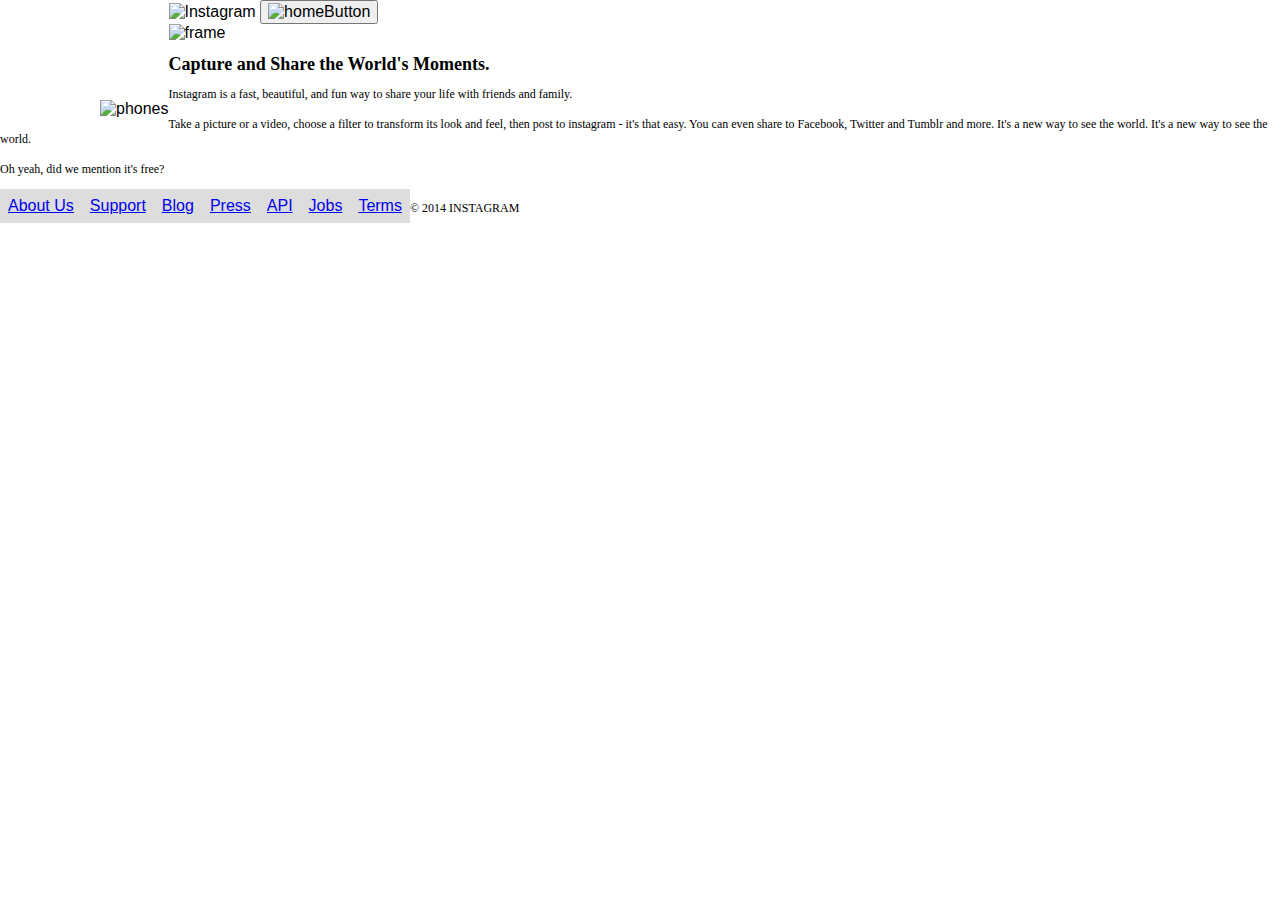
==== untitled.html @ e6f6b7bf "lining" ====
<!doctype html>
<html lang="en">
<head>
  <meta charset="UTF-8" />
  <meta name="viewpoint" content="width=device-width, intial-scale=1.0">
  		<title>Instagram Webpage Assessment</title>
  		
  		<link rel="stylesheet" href="css/normalize.css">
    	<link rel="stylesheet" type="text/css" href="css/main.css" media="screen" />
</head>
<body>
	<div id="phoneImage">
		<img src="images/phones.png" alt="phones"">
	</div>
		<div>
			<div class="logInButton">
			<img src="images/brand.png" alt="Instagram">
			<button type="logIn"> 
  			<img src="images/button/home.png" alt="homeButton">
			</button>
		</div>
	<div id="textOverImage">
	<img src="images/frame.png" alt="frame">
		<h1>Capture and Share the World's Moments.</h1>
			<p>Instagram is a fast, beautiful, and fun way to share your life with friends and family.<br></br>Take a picture or a video, choose a filter to transform its look and feel, then post to instagram - it's that easy.  You can even share to Facebook, Twitter and Tumblr and more.  It's a new way to see the world.  It's a new way to see the world.<br></br>Oh yeah, did we mention it's free?</p>
</div>

<footer>
	<nav>
    	<div class="nav-wrapper">
     		 <ul id="nav-mobile" class="left hide-on-med-and-down">
        		<li><a href="aboutus.html">About Us</a></li>
        		<li><a href="support.html">Support</a></li>
        		<li><a href="blog.html">Blog</a></li>
        		<li><a href="press.html">Press</a></li>
        		<li><a href="API.html">API</a></li>
        		<li><a href="jobs.html">Jobs</a></li>
        		<li><a href="terms.html">Terms</a></li>
        		<li><p>&copy; 2014 INSTAGRAM<p></li>
      		</ul>
    	</div>
  </nav>
</footer>

</body>
</html>
---- css/main.css ----
/*
Project Name: Week Assessment - Instagram
Client: GA
Author: Brian Nace
Developer: Brian Nace
*/


/******************************************
/* SETUP
/*******************************************/


/* Box Model Hack */

* {
    box-sizing: border-box;
}


/* Clear fix hack */

/*.clearfix:after {
    content: ".";
    display: block;
    clear: both;
    visibility: hidden;
    line-height: 0;
    height: 0;

/******************************************
/* BASE STYLES
/*******************************************/




/******************************************
/* LAYOUT
/*******************************************/


/* Center the container */


#container {

	color: rgb (80, 119, 155);
  margin-left: auto;
  margin-right: auto;
  text-align: center;
  height: 100px;
  width: 100%;
}

body {
	

}
/*******************************************
/* ADDITIONAL STYLES                       
/*******************************************/
nav {
  background-color: transparent;

}

ul {
    list-style-type: none;
    margin: 0;
    padding: 0;
}

li {
  display: inline;
  float: left;

}

a {
    display: block;
    padding: 8px;
    background-color: #dddddd;
}

h1 {
  font-family: Core Sans A Rounded;
  font-size: 18px;
  font-color: rgb(39,67,98);
}

p {
  font-family: Core Sans A;
  font-size: 12px;
  font-color: rgb(141,141,141);
}

footer {

}

#textOverImage { 
   position: relative; 
   width: 100%; 
}


#phoneImage {
  float: left;
  padding-left: 100px;
  padding-top: 100px;

}

.logInButton {

}

.nav-wrapper {
  background-color: transparent;

}
/*******************************************
/* LANDING PAGE                      
/*******************************************/
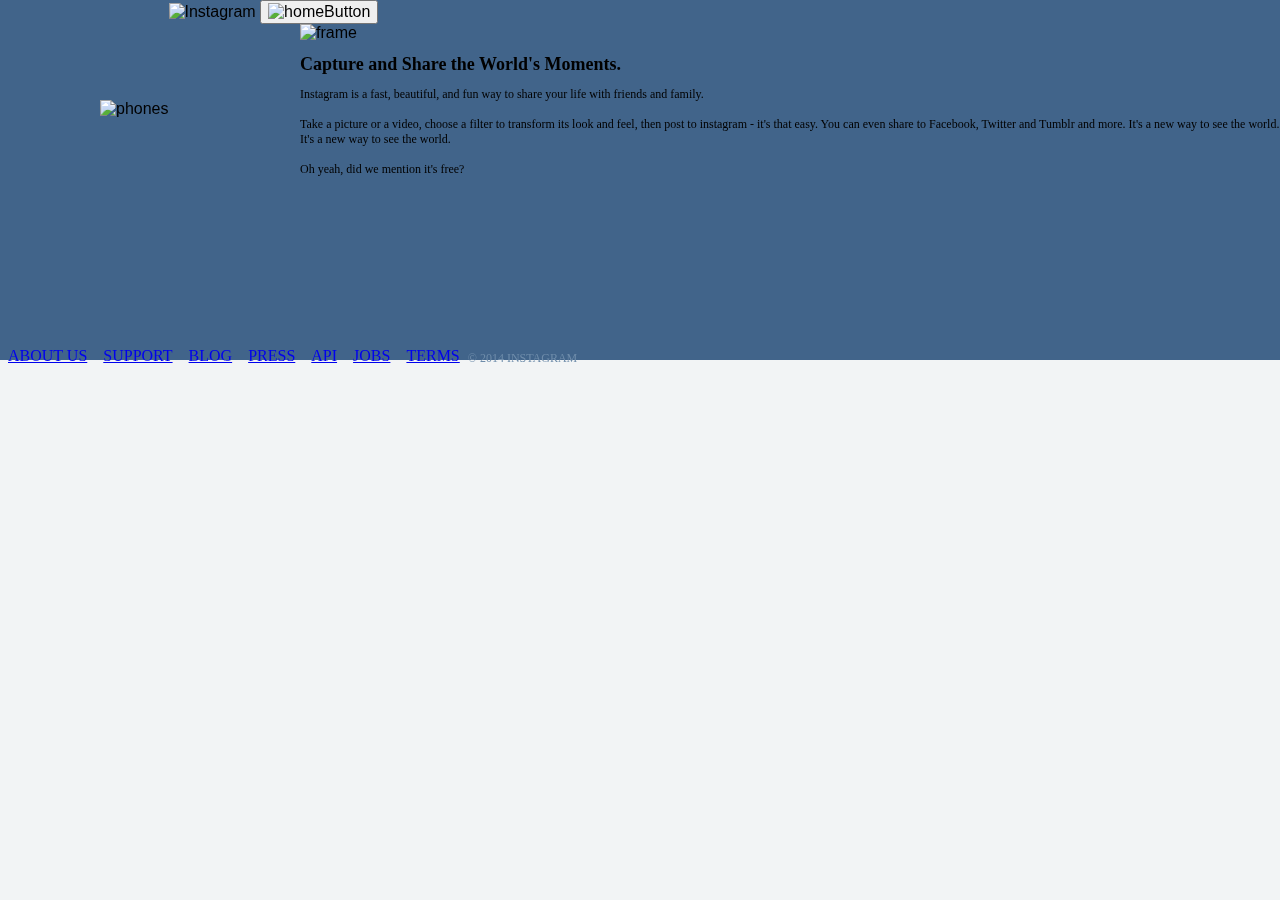
==== commit 891b1034: "coloring" ====
--- a/untitled.html
+++ b/untitled.html
@@ -29,13 +29,13 @@
 	<nav>
     	<div class="nav-wrapper">
      		 <ul id="nav-mobile" class="left hide-on-med-and-down">
-        		<li><a href="aboutus.html">About Us</a></li>
-        		<li><a href="support.html">Support</a></li>
-        		<li><a href="blog.html">Blog</a></li>
-        		<li><a href="press.html">Press</a></li>
+        		<li><a href="aboutus.html">ABOUT US</a></li>
+        		<li><a href="support.html">SUPPORT</a></li>
+        		<li><a href="blog.html">BLOG</a></li>
+        		<li><a href="press.html">PRESS</a></li>
         		<li><a href="API.html">API</a></li>
-        		<li><a href="jobs.html">Jobs</a></li>
-        		<li><a href="terms.html">Terms</a></li>
+        		<li><a href="jobs.html">JOBS</a></li>
+        		<li><a href="terms.html">TERMS</a></li>
         		<li><p>&copy; 2014 INSTAGRAM<p></li>
       		</ul>
     	</div>
--- a/css/main.css
+++ b/css/main.css
@@ -45,7 +45,6 @@
 
 #container {
 
-	color: rgb (80, 119, 155);
   margin-left: auto;
   margin-right: auto;
   text-align: center;
@@ -53,13 +52,28 @@
   width: 100%;
 }
 
-body {
-	
-
-}
 /*******************************************
 /* ADDITIONAL STYLES                       
 /*******************************************/
+
+html, body {
+    margin:0;
+    padding:0;
+}
+
+body { background: rgba(242,244,245,1); }
+body:after {
+    content:"";
+    background: rgba(65,100,138,1);
+    position:fixed;
+    top:0;
+    bottom:60%;
+    right:0;
+    left:0;
+    content:" ";
+    z-index:-1;
+}
+
 nav {
   background-color: transparent;
 
@@ -74,13 +88,14 @@
 li {
   display: inline;
   float: left;
+  font-family: Core Sans A;
+  color: rgba(110,140,170,1);
 
 }
 
 a {
     display: block;
     padding: 8px;
-    background-color: #dddddd;
 }
 
 h1 {
@@ -97,11 +112,17 @@
 
 footer {
 
+  margin-top: 150px;
+  display: inline-block;
+  float: none;
+
 }
 
 #textOverImage { 
    position: relative; 
-   width: 100%; 
+   width: 100%;
+   float-right: 100px; 
+   padding-left: 300px;
 }
 
 
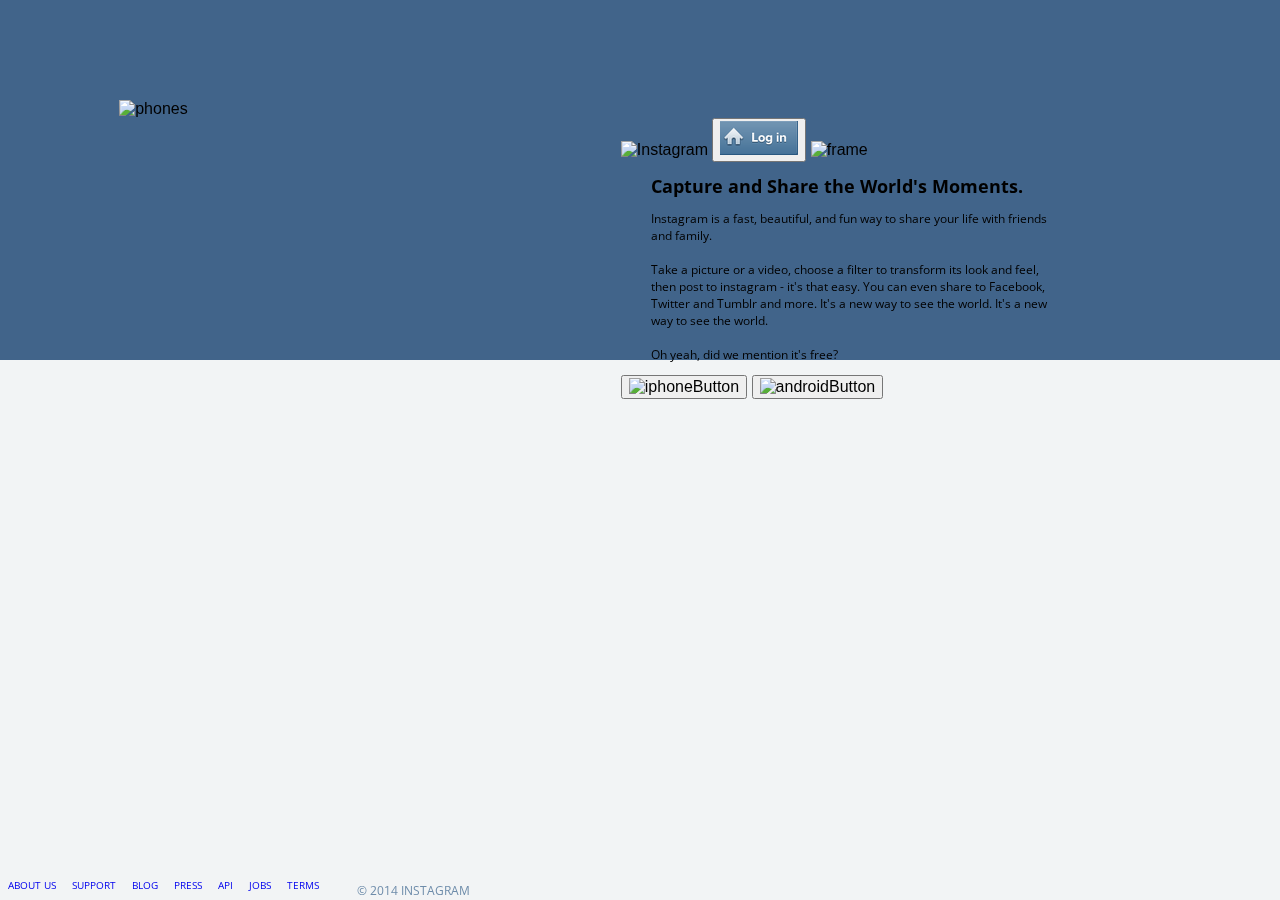
==== commit 5d4d257a: "Grrrr" ====
--- a/untitled.html
+++ b/untitled.html
@@ -7,28 +7,37 @@
   		
   		<link rel="stylesheet" href="css/normalize.css">
     	<link rel="stylesheet" type="text/css" href="css/main.css" media="screen" />
+    	<link href="https://fonts.googleapis.com/css?family=Open+Sans|Source+Sans+Pro" rel="stylesheet">
 </head>
 <body>
+
+<section>
 	<div id="phoneImage">
 		<img src="images/phones.png" alt="phones"">
 	</div>
-		<div>
-			<div class="logInButton">
+</section>
+<aside class="logInButton">
 			<img src="images/brand.png" alt="Instagram">
 			<button type="logIn"> 
-  			<img src="images/button/home.png" alt="homeButton">
+  			<img src="images/log-in-button.png" alt="homeButton">
 			</button>
-		</div>
-	<div id="textOverImage">
 	<img src="images/frame.png" alt="frame">
 		<h1>Capture and Share the World's Moments.</h1>
 			<p>Instagram is a fast, beautiful, and fun way to share your life with friends and family.<br></br>Take a picture or a video, choose a filter to transform its look and feel, then post to instagram - it's that easy.  You can even share to Facebook, Twitter and Tumblr and more.  It's a new way to see the world.  It's a new way to see the world.<br></br>Oh yeah, did we mention it's free?</p>
-</div>
+
+		<button type="Iphone"> 
+  			<img src="images/badge-iphone.png" alt="iphoneButton">
+  		</button>
+
+  		<button type="Android"> 
+  			<img src="images/badge-android.png" alt="androidButton">
+  		</button>
+</aside>
 
 <footer>
 	<nav>
     	<div class="nav-wrapper">
-     		 <ul id="nav-mobile" class="left hide-on-med-and-down">
+     		 <ul id="nav-mobile">
         		<li><a href="aboutus.html">ABOUT US</a></li>
         		<li><a href="support.html">SUPPORT</a></li>
         		<li><a href="blog.html">BLOG</a></li>
--- a/css/main.css
+++ b/css/main.css
@@ -48,7 +48,7 @@
   margin-left: auto;
   margin-right: auto;
   text-align: center;
-  height: 100px;
+  height: 100%;
   width: 100%;
 }
 
@@ -74,6 +74,18 @@
     z-index:-1;
 }
 
+section {
+  float: left;
+  margin: 0 1.5%;
+  width: 50%;
+}
+
+aside {
+  float: right;
+  margin: 0 1.5%;
+  width: 50%;
+  padding-bottom: 500px;
+}
 nav {
   background-color: transparent;
 
@@ -88,7 +100,8 @@
 li {
   display: inline;
   float: left;
-  font-family: Core Sans A;
+  font-family: Source Sans Pro;
+  font-size: 10px;
   color: rgba(110,140,170,1);
 
 }
@@ -99,35 +112,48 @@
 }
 
 h1 {
-  font-family: Core Sans A Rounded;
+  font-family: Open Sans;
   font-size: 18px;
   font-color: rgb(39,67,98);
+  margin-left: 30px;
+  margin-right: 30px;
+
 }
 
 p {
-  font-family: Core Sans A;
+  font-family: Open Sans;
   font-size: 12px;
   font-color: rgb(141,141,141);
+  margin-left: 30px;
+  margin-right: 200px;
 }
 
 footer {
-
-  margin-top: 150px;
-  display: inline-block;
-  float: none;
+  position: fixed;
+  left:0px;
+  bottom:0px;
+  height:30px;
+  width:100%;
+  margin:-150px auto 0;
+  text-align: center;
 
 }
 
 #textOverImage { 
    position: relative; 
    width: 100%;
-   float-right: 100px; 
-   padding-left: 300px;
-}
+   padding-left: 100px;
+   padding-top: 100px:;
+   opacity: 1;
+   filter: alpha(opacity=100);
+   background-size: 100% 100%;
+   background-repeat: no-repeat;
+   background: rgba(242,244,245);
+
+ }
 
 
 #phoneImage {
-  float: left;
   padding-left: 100px;
   padding-top: 100px;
 
@@ -137,10 +163,15 @@
 
 }
 
-.nav-wrapper {
+.nav-wrapper ul li a {
   background-color: transparent;
+  text-decoration: none;
+  font-family: Open Sans;
+  font-color: rgba(110,140,170,1);
 
 }
+
+
 /*******************************************
 /* LANDING PAGE                      
 /*******************************************/
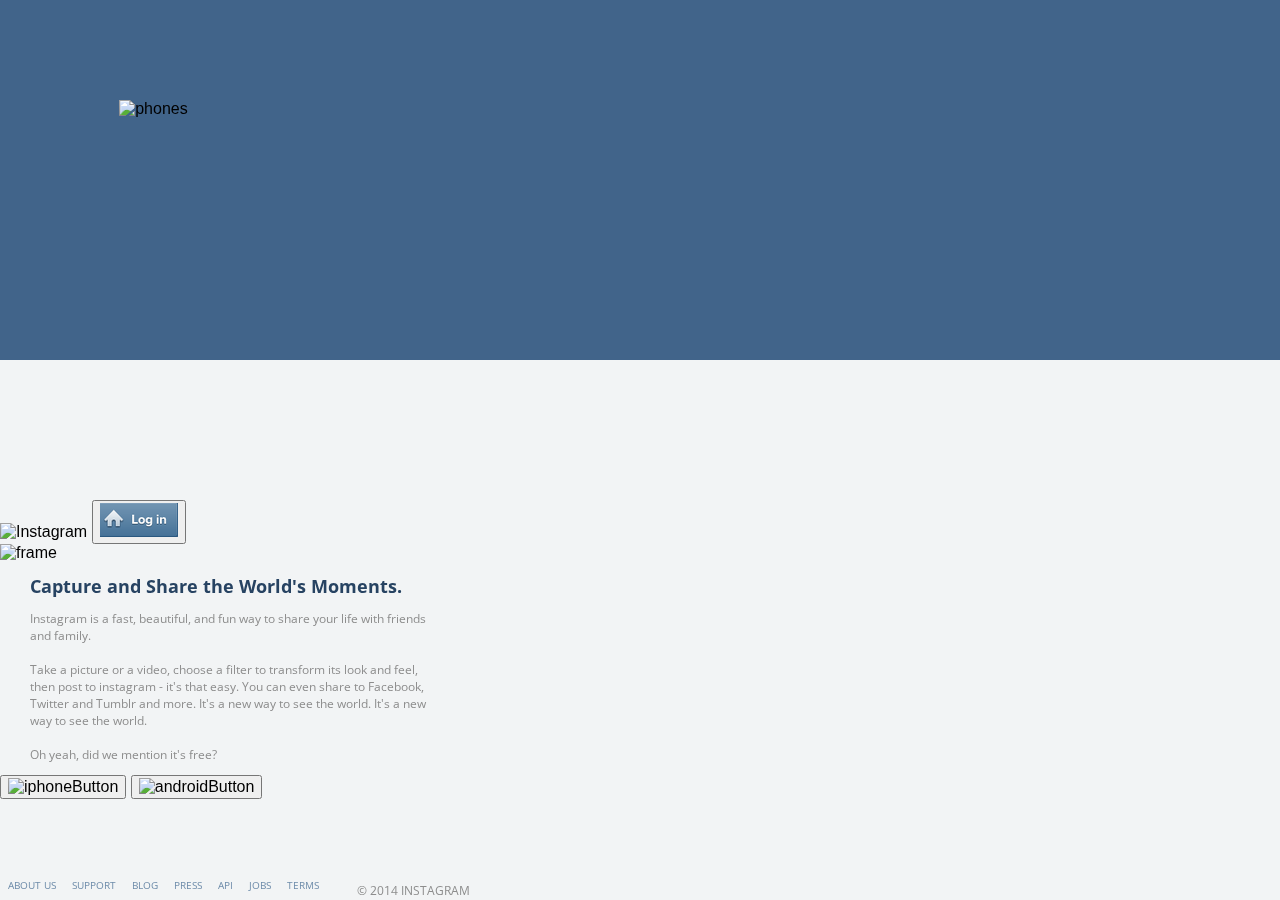
==== commit 730cc5f0: "screwy" ====
--- a/untitled.html
+++ b/untitled.html
@@ -9,30 +9,34 @@
     	<link rel="stylesheet" type="text/css" href="css/main.css" media="screen" />
     	<link href="https://fonts.googleapis.com/css?family=Open+Sans|Source+Sans+Pro" rel="stylesheet">
 </head>
-<body>
+	<body>
+		<section>
+			<div id="phoneImage">
+				<img src="images/phones.png" alt="phones"">
+			</div>
+		</section>
 
-<section>
-	<div id="phoneImage">
-		<img src="images/phones.png" alt="phones"">
-	</div>
-</section>
-<aside class="logInButton">
+		<aside>
 			<img src="images/brand.png" alt="Instagram">
 			<button type="logIn"> 
-  			<img src="images/log-in-button.png" alt="homeButton">
+  			<img src="images/log-in-button.png" alt="homeButton" class="logInButton">
 			</button>
-	<img src="images/frame.png" alt="frame">
-		<h1>Capture and Share the World's Moments.</h1>
-			<p>Instagram is a fast, beautiful, and fun way to share your life with friends and family.<br></br>Take a picture or a video, choose a filter to transform its look and feel, then post to instagram - it's that easy.  You can even share to Facebook, Twitter and Tumblr and more.  It's a new way to see the world.  It's a new way to see the world.<br></br>Oh yeah, did we mention it's free?</p>
 
-		<button type="Iphone"> 
-  			<img src="images/badge-iphone.png" alt="iphoneButton">
-  		</button>
+			<div class="textOverImage">
 
-  		<button type="Android"> 
-  			<img src="images/badge-android.png" alt="androidButton">
-  		</button>
-</aside>
+				<img src="images/frame.png" alt="frame">
+				<h1>Capture and Share the World's Moments.</h1>
+				<p>Instagram is a fast, beautiful, and fun way to share your life with friends and family.<br></br>Take a picture or a video, choose a filter to transform its look and feel, then post to instagram - it's that easy.  You can even share to Facebook, Twitter and Tumblr and more.  It's a new way to see the world.  It's a new way to see the world.<br></br>Oh yeah, did we mention it's free?</p>
+
+				<button type="Iphone"> 
+  				<img src="images/badge-iphone.png" alt="iphoneButton">
+  				</button>
+
+  				<button type="Android"> 
+  				<img src="images/badge-android.png" alt="androidButton">
+  				</button>
+  			</div>
+		</aside>
 
 <footer>
 	<nav>
@@ -45,7 +49,7 @@
         		<li><a href="API.html">API</a></li>
         		<li><a href="jobs.html">JOBS</a></li>
         		<li><a href="terms.html">TERMS</a></li>
-        		<li><p>&copy; 2014 INSTAGRAM<p></li>
+        		<li><p><span>&copy; 2014 INSTAGRAM</p></span><p></li>
       		</ul>
     	</div>
   </nav>
--- a/css/main.css
+++ b/css/main.css
@@ -61,7 +61,7 @@
     padding:0;
 }
 
-body { background: rgba(242,244,245,1); }
+body { background: rgba(242,244,245,1);}
 body:after {
     content:"";
     background: rgba(65,100,138,1);
@@ -72,19 +72,22 @@
     left:0;
     content:" ";
     z-index:-1;
+    background-attachment: fixed;
 }
 
 section {
   float: left;
   margin: 0 1.5%;
   width: 50%;
+  background-attachment: inherit;
 }
 
 aside {
-  float: right;
-  margin: 0 1.5%;
+  padding-top: 500px;
   width: 50%;
-  padding-bottom: 500px;
+  background-attachment: inherit;
+
+
 }
 nav {
   background-color: transparent;
@@ -114,7 +117,7 @@
 h1 {
   font-family: Open Sans;
   font-size: 18px;
-  font-color: rgb(39,67,98);
+  color: rgb(39,67,98);
   margin-left: 30px;
   margin-right: 30px;
 
@@ -123,9 +126,15 @@
 p {
   font-family: Open Sans;
   font-size: 12px;
-  font-color: rgb(141,141,141);
+  color: rgb(141,141,141);
   margin-left: 30px;
   margin-right: 200px;
+}
+
+span {
+  color:(128,128,128);
+  vertical-align: 25%;
+
 }
 
 footer {
@@ -140,15 +149,7 @@
 }
 
 #textOverImage { 
-   position: relative; 
-   width: 100%;
-   padding-left: 100px;
-   padding-top: 100px:;
-   opacity: 1;
-   filter: alpha(opacity=100);
-   background-size: 100% 100%;
-   background-repeat: no-repeat;
-   background: rgba(242,244,245);
+  
 
  }
 
@@ -156,18 +157,21 @@
 #phoneImage {
   padding-left: 100px;
   padding-top: 100px;
+  background-attachment: inherit;
 
 }
 
 .logInButton {
-
+  border: none;
+  background: none;
+  padding: 0;
 }
 
 .nav-wrapper ul li a {
   background-color: transparent;
   text-decoration: none;
   font-family: Open Sans;
-  font-color: rgba(110,140,170,1);
+  color: rgba(110,140,170,1);
 
 }
 
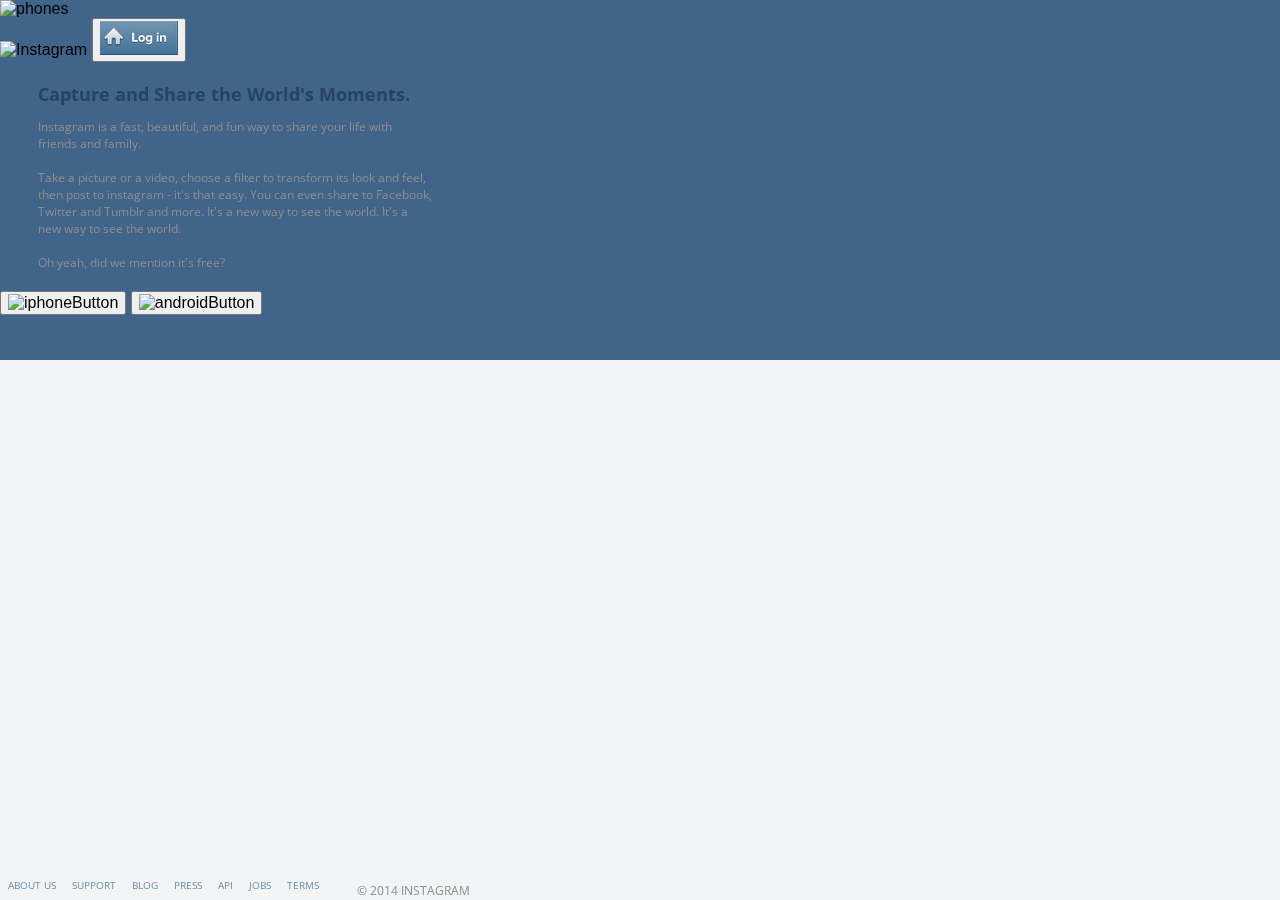
==== commit ad9a177e: "grrr again" ====
--- a/untitled.html
+++ b/untitled.html
@@ -6,6 +6,7 @@
   		<title>Instagram Webpage Assessment</title>
   		
   		<link rel="stylesheet" href="css/normalize.css">
+  		<link rel="stylesheet" hrfe="css/reset.css">
     	<link rel="stylesheet" type="text/css" href="css/main.css" media="screen" />
     	<link href="https://fonts.googleapis.com/css?family=Open+Sans|Source+Sans+Pro" rel="stylesheet">
 </head>
@@ -24,9 +25,9 @@
 
 			<div class="textOverImage">
 
-				<img src="images/frame.png" alt="frame">
+				<a img src="images/frame.png" alt="frame">
 				<h1>Capture and Share the World's Moments.</h1>
-				<p>Instagram is a fast, beautiful, and fun way to share your life with friends and family.<br></br>Take a picture or a video, choose a filter to transform its look and feel, then post to instagram - it's that easy.  You can even share to Facebook, Twitter and Tumblr and more.  It's a new way to see the world.  It's a new way to see the world.<br></br>Oh yeah, did we mention it's free?</p>
+				<p>Instagram is a fast, beautiful, and fun way to share your life with friends and family.<br></br>Take a picture or a video, choose a filter to transform its look and feel, then post to instagram - it's that easy.  You can even share to Facebook, Twitter and Tumblr and more.  It's a new way to see the world.  It's a new way to see the world.<br></br>Oh yeah, did we mention it's free?</p></a>
 
 				<button type="Iphone"> 
   				<img src="images/badge-iphone.png" alt="iphoneButton">
--- a/css/main.css
+++ b/css/main.css
@@ -20,13 +20,14 @@
 
 /* Clear fix hack */
 
-/*.clearfix:after {
-    content: ".";
-    display: block;
-    clear: both;
-    visibility: hidden;
-    line-height: 0;
-    height: 0;
+.clearfix:after {
+  content: ".";
+  display: block;
+  clear: both;
+  visibility: hidden;
+  line-height: 0;
+  height: 0;
+}
 
 /******************************************
 /* BASE STYLES
@@ -75,20 +76,13 @@
     background-attachment: fixed;
 }
 
-section {
-  float: left;
-  margin: 0 1.5%;
-  width: 50%;
-  background-attachment: inherit;
+section, aside {
+  display:inline-block;
+  vertical-align: top;
+  border: none;
+  word-wrap: break-word;
 }
 
-aside {
-  padding-top: 500px;
-  width: 50%;
-  background-attachment: inherit;
-
-
-}
 nav {
   background-color: transparent;
 
@@ -148,8 +142,12 @@
 
 }
 
-#textOverImage { 
-  
+.textOverImage a { 
+  display: block;
+  width: 50%;
+  text-align: left;    
+}
+
 
  }
 
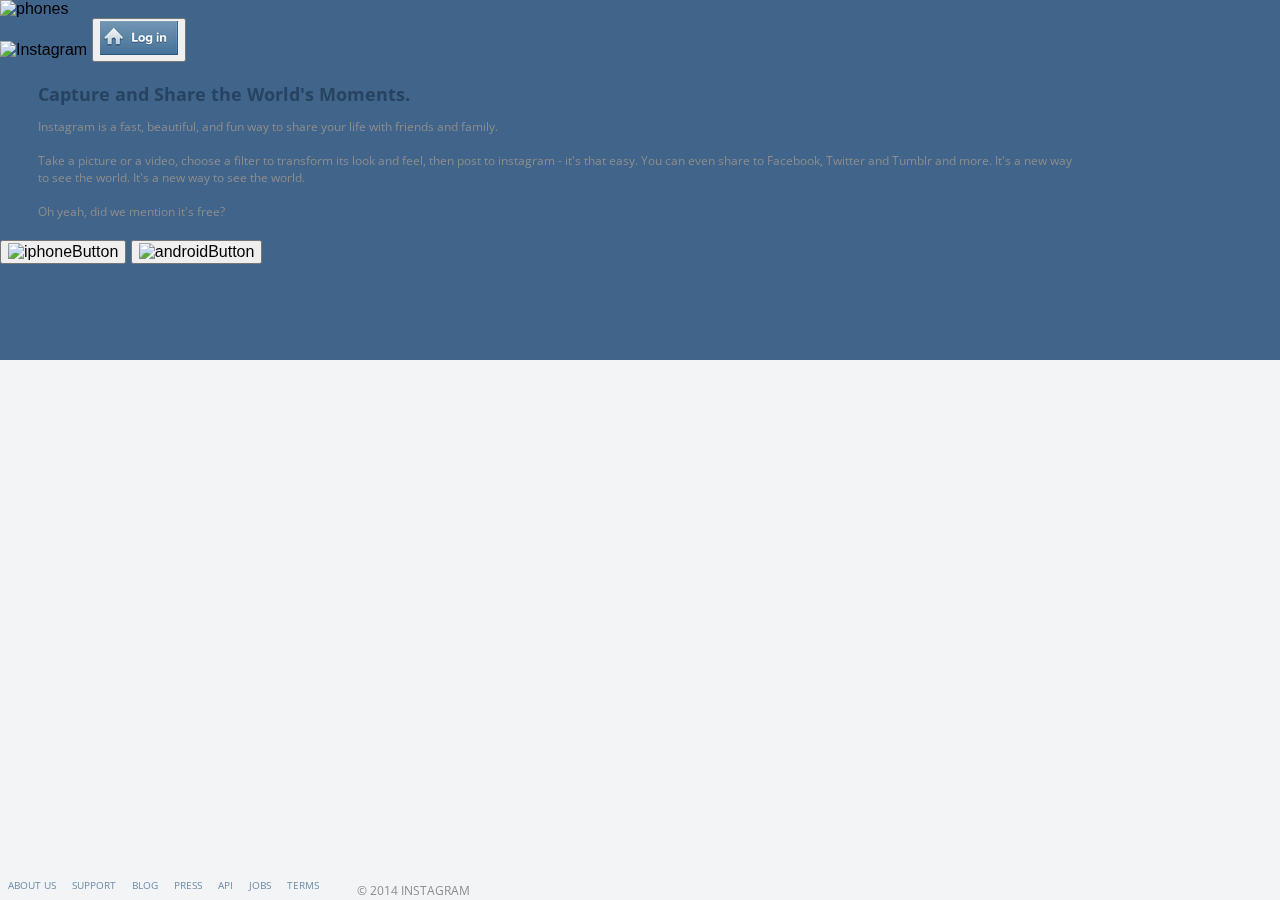
==== commit 8a385e03: "looking worse" ====
--- a/untitled.html
+++ b/untitled.html
@@ -3,27 +3,28 @@
 <head>
   <meta charset="UTF-8" />
   <meta name="viewpoint" content="width=device-width, intial-scale=1.0">
+  		<link rel="stylesheet" href="css/normalize.css">
+    	<link rel="stylesheet" type="text/css" href="css/main.css" media="screen" />
+    	<link href="https://fonts.googleapis.com/css?family=Open+Sans|Source+Sans+Pro" rel="stylesheet">
+
   		<title>Instagram Webpage Assessment</title>
   		
-  		<link rel="stylesheet" href="css/normalize.css">
-  		<link rel="stylesheet" hrfe="css/reset.css">
-    	<link rel="stylesheet" type="text/css" href="css/main.css" media="screen" />
-    	<link href="https://fonts.googleapis.com/css?family=Open+Sans|Source+Sans+Pro" rel="stylesheet">
+  		
 </head>
 	<body>
-		<section>
+		<div>
 			<div id="phoneImage">
 				<img src="images/phones.png" alt="phones"">
 			</div>
-		</section>
+		</div>
 
-		<aside>
+		<div>
 			<img src="images/brand.png" alt="Instagram">
 			<button type="logIn"> 
   			<img src="images/log-in-button.png" alt="homeButton" class="logInButton">
 			</button>
 
-			<div class="textOverImage">
+			<div id="textOverImage">
 
 				<a img src="images/frame.png" alt="frame">
 				<h1>Capture and Share the World's Moments.</h1>
@@ -37,7 +38,7 @@
   				<img src="images/badge-android.png" alt="androidButton">
   				</button>
   			</div>
-		</aside>
+		</div>
 
 <footer>
 	<nav>
--- a/css/main.css
+++ b/css/main.css
@@ -145,7 +145,8 @@
 .textOverImage a { 
   display: block;
   width: 50%;
-  text-align: left;    
+  text-align: left;   
+  float: right; 
 }
 
 
@@ -156,6 +157,7 @@
   padding-left: 100px;
   padding-top: 100px;
   background-attachment: inherit;
+  float: left;
 
 }
 
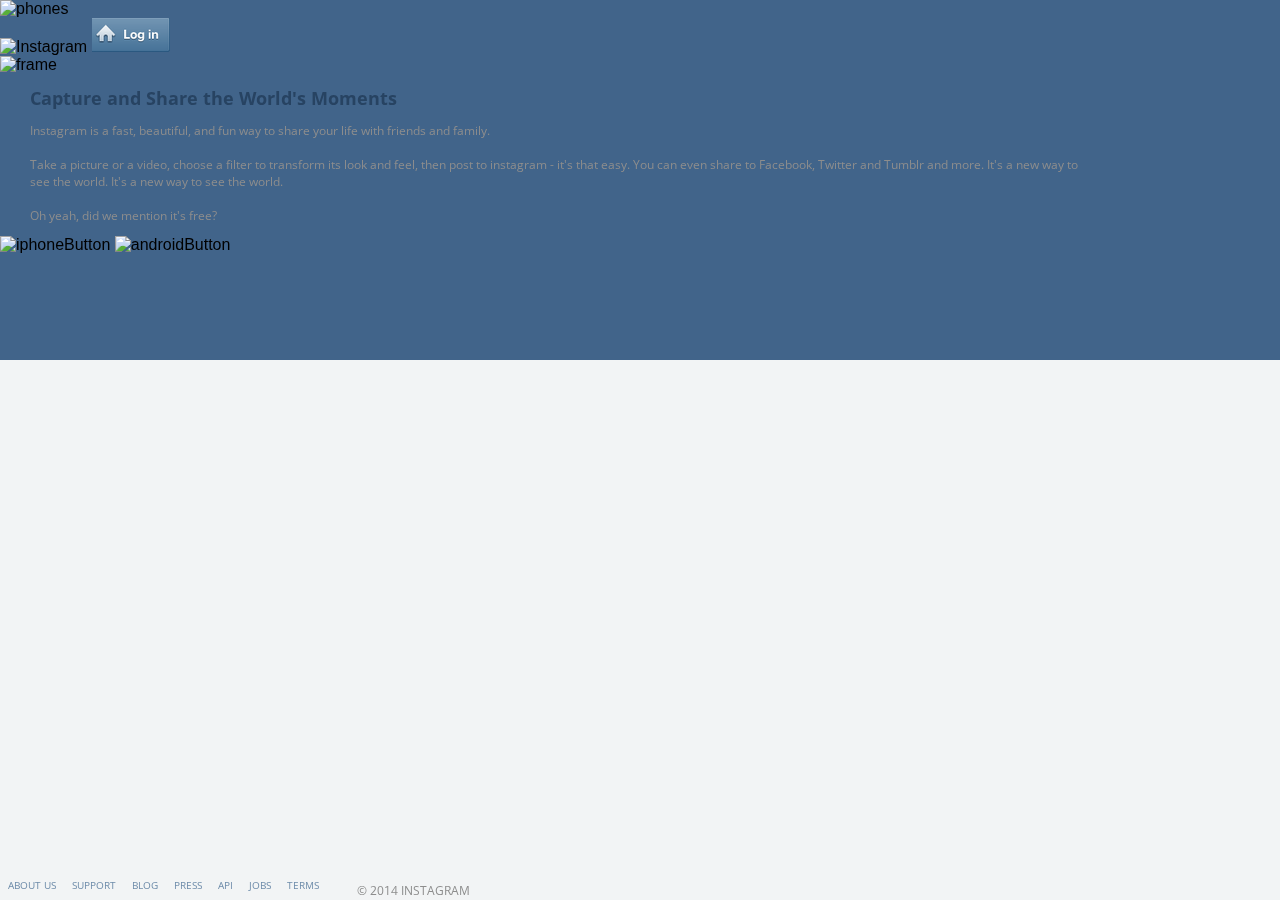
==== commit ee9f771a: "OMG" ====
--- a/untitled.html
+++ b/untitled.html
@@ -5,38 +5,32 @@
   <meta name="viewpoint" content="width=device-width, intial-scale=1.0">
   		<link rel="stylesheet" href="css/normalize.css">
     	<link rel="stylesheet" type="text/css" href="css/main.css" media="screen" />
-    	<link href="https://fonts.googleapis.com/css?family=Open+Sans|Source+Sans+Pro" rel="stylesheet">
+    	<link href="https://fonts.googleapis.com/css?family=Open+Sans:300,300i,400,400i,600,600i,700,700i,800,800i" rel="stylesheet">
+    	<link href="https://fonts.googleapis.com/css?family=Source+Sans+Pro:200,200i,300,300i,400,400i,600,600i,700,700i,900,900i" rel="stylesheet">
 
   		<title>Instagram Webpage Assessment</title>
   		
   		
 </head>
 	<body>
+		<div id="phoneImage">
+				<img src="images/phones.png" alt="phones"">
+		</div>
 		<div>
-			<div id="phoneImage">
-				<img src="images/phones.png" alt="phones"">
-			</div>
-		</div>
-
-		<div>
-			<img src="images/brand.png" alt="Instagram">
-			<button type="logIn"> 
+			<div class="topImages">
+			<img src="images/brand.png" alt="Instagram" class="instagram">
   			<img src="images/log-in-button.png" alt="homeButton" class="logInButton">
-			</button>
-
-			<div id="textOverImage">
-
-				<a img src="images/frame.png" alt="frame">
-				<h1>Capture and Share the World's Moments.</h1>
-				<p>Instagram is a fast, beautiful, and fun way to share your life with friends and family.<br></br>Take a picture or a video, choose a filter to transform its look and feel, then post to instagram - it's that easy.  You can even share to Facebook, Twitter and Tumblr and more.  It's a new way to see the world.  It's a new way to see the world.<br></br>Oh yeah, did we mention it's free?</p></a>
-
-				<button type="Iphone"> 
-  				<img src="images/badge-iphone.png" alt="iphoneButton">
-  				</button>
-
-  				<button type="Android"> 
-  				<img src="images/badge-android.png" alt="androidButton">
-  				</button>
+  			</div>
+			<div id="frameBox">
+				<img src="images/frame.png" alt="frame">
+				</div>
+				<div class="frameText">
+				<h1>Capture and Share the World's Moments</h1>
+				<p>Instagram is a fast, beautiful, and fun way to share your life with friends and family.<br></br>Take a picture or a video, choose a filter to transform its look and feel, then post to instagram - it's that easy.  You can even share to Facebook, Twitter and Tumblr and more.  It's a new way to see the world.  It's a new way to see the world.<br></br>Oh yeah, did we mention it's free?</p>
+				</div>
+			<div class="mobileLinks">
+  				<img src="images/badge-iphone.png" alt="iphoneButton" class="appleStore">
+  				<img src="images/badge-android.png" alt="androidButton" class="googlePlay">
   			</div>
 		</div>
 
@@ -51,7 +45,7 @@
         		<li><a href="API.html">API</a></li>
         		<li><a href="jobs.html">JOBS</a></li>
         		<li><a href="terms.html">TERMS</a></li>
-        		<li><p><span>&copy; 2014 INSTAGRAM</p></span><p></li>
+        		<li><p><span>&copy; 2014 INSTAGRAM</span></p></li>
       		</ul>
     	</div>
   </nav>
--- a/css/main.css
+++ b/css/main.css
@@ -20,7 +20,7 @@
 
 /* Clear fix hack */
 
-.clearfix:after {
+/*.clearfix:after {
   content: ".";
   display: block;
   clear: both;
@@ -28,7 +28,7 @@
   line-height: 0;
   height: 0;
 }
-
+*/
 /******************************************
 /* BASE STYLES
 /*******************************************/
@@ -154,8 +154,8 @@
 
 
 #phoneImage {
-  padding-left: 100px;
-  padding-top: 100px;
+  padding-left: 500px;
+  padding-top: 500px;
   background-attachment: inherit;
   float: left;
 
@@ -165,6 +165,10 @@
   border: none;
   background: none;
   padding: 0;
+}
+
+.logIn:focus {
+  outline: 0;
 }
 
 .nav-wrapper ul li a {
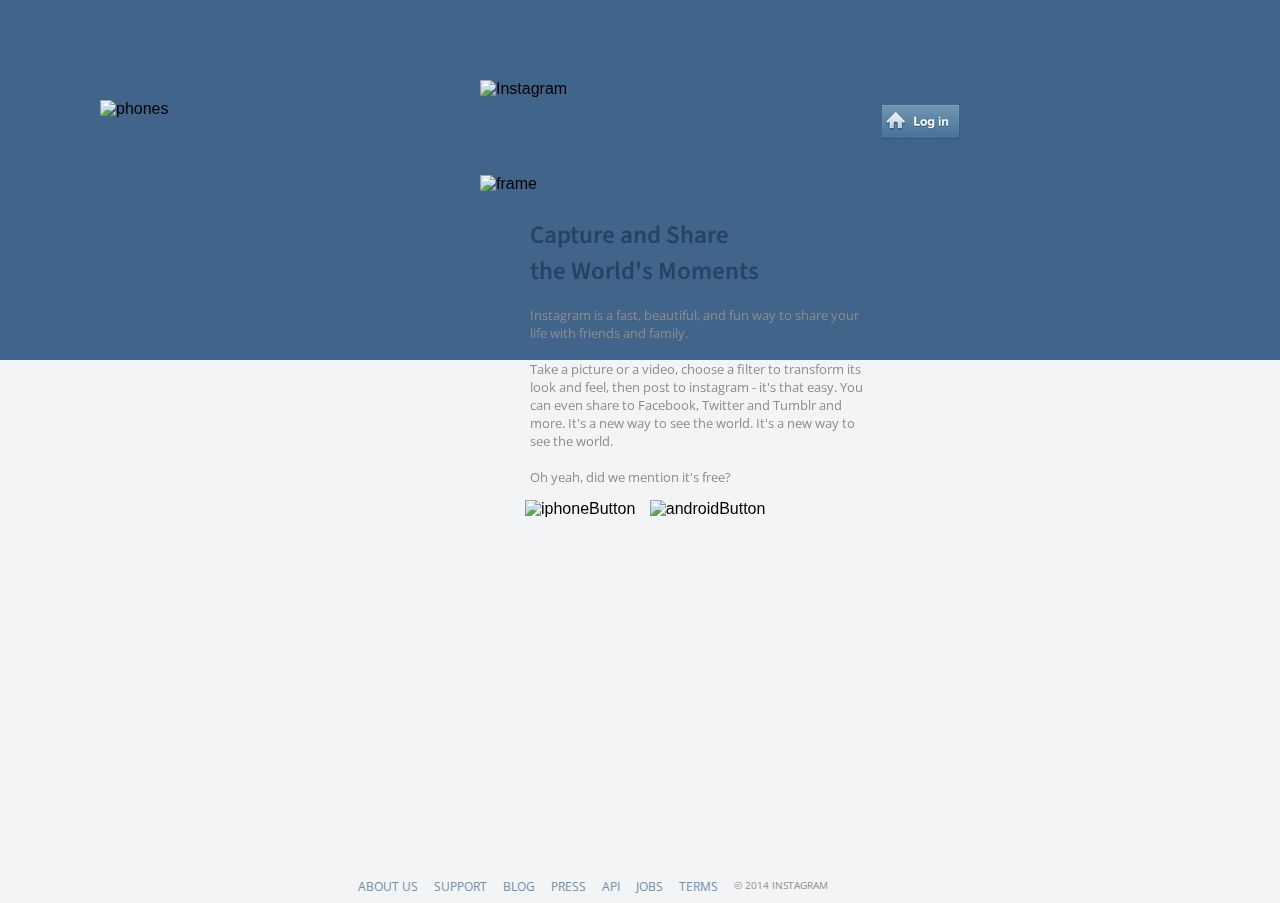
==== commit 74dd1f1b: "whoa" ====
--- a/untitled.html
+++ b/untitled.html
@@ -45,7 +45,7 @@
         		<li><a href="API.html">API</a></li>
         		<li><a href="jobs.html">JOBS</a></li>
         		<li><a href="terms.html">TERMS</a></li>
-        		<li><p><span>&copy; 2014 INSTAGRAM</span></p></li>
+        		<li class="copyright">&copy; 2014 INSTAGRAM</li>
       		</ul>
     	</div>
   </nav>
--- a/css/main.css
+++ b/css/main.css
@@ -21,14 +21,12 @@
 /* Clear fix hack */
 
 /*.clearfix:after {
-  content: ".";
-  display: block;
-  clear: both;
-  visibility: hidden;
-  line-height: 0;
-  height: 0;
-}
-*/
+    content: ".";
+    display: block;
+    clear: both;
+    visibility: hidden;
+    line-height: 0;
+    height: 0;
 /******************************************
 /* BASE STYLES
 /*******************************************/
@@ -49,7 +47,7 @@
   margin-left: auto;
   margin-right: auto;
   text-align: center;
-  height: 100%;
+  height: 100px;
   width: 100%;
 }
 
@@ -62,7 +60,7 @@
     padding:0;
 }
 
-body { background: rgba(242,244,245,1);}
+body { background: rgba(242,244,245,1); }
 body:after {
     content:"";
     background: rgba(65,100,138,1);
@@ -73,18 +71,11 @@
     left:0;
     content:" ";
     z-index:-1;
-    background-attachment: fixed;
-}
-
-section, aside {
-  display:inline-block;
-  vertical-align: top;
-  border: none;
-  word-wrap: break-word;
 }
 
 nav {
   background-color: transparent;
+  margin:0 auto;
 
 }
 
@@ -97,8 +88,8 @@
 li {
   display: inline;
   float: left;
-  font-family: Source Sans Pro;
-  font-size: 10px;
+  font-family: Core Sans A;
+  font-size: 12px;
   color: rgba(110,140,170,1);
 
 }
@@ -109,66 +100,99 @@
 }
 
 h1 {
-  font-family: Open Sans;
-  font-size: 18px;
+  font-family: Source Sans Pro;
+  font-size: 25px;
+  font-weight: 600;
   color: rgb(39,67,98);
-  margin-left: 30px;
-  margin-right: 30px;
-
+  margin-left: 50px;
+  margin-right: 200px;
+  
 }
 
 p {
   font-family: Open Sans;
-  font-size: 12px;
+  font-size: 13px;
   color: rgb(141,141,141);
-  margin-left: 30px;
-  margin-right: 200px;
-}
-
-span {
-  color:(128,128,128);
-  vertical-align: 25%;
+  margin-left: 50px;
+  margin-right: 90px;
+  
+}
+
+.copyright {
+  font-family: Open Sans;
+  color: rgb(141,141,141);
+  font-size: 10px;
+  display: block;
+  padding: 8px;
 
 }
 
 footer {
-  position: fixed;
-  left:0px;
+
+  position: absolute;
+  left:350px;
   bottom:0px;
   height:30px;
   width:100%;
   margin:-150px auto 0;
   text-align: center;
 
-}
-
-.textOverImage a { 
-  display: block;
-  width: 50%;
-  text-align: left;   
-  float: right; 
-}
-
-
- }
-
+
+}
+
+#frameBox { 
+   position: absolute; 
+   width: 480px;
+   top: 175px;
+   left: 480px;
+}   
+
+.frameText {
+
+position: absolute; 
+width: 480px;
+top: 200px;
+left: 480px
+
+}
 
 #phoneImage {
-  padding-left: 500px;
-  padding-top: 500px;
-  background-attachment: inherit;
   float: left;
+  padding-left: 100px;
+  padding-top: 100px;
+
+}
+
+.topImages {
+  width: 480px;
+  position: absolute;
+  top: 80px;
+  left: 480px;
+}
+
+.instagram {
+float: left;
 
 }
 
 .logInButton {
-  border: none;
-  background: none;
-  padding: 0;
-}
-
-.logIn:focus {
-  outline: 0;
+  float: right;
+  margin-top: 25px;
+
+}
+
+.mobileLinks {
+  position: absolute;
+  left: 525px;
+  top: 500px;
+}
+
+.appleStore {
+ margin: 0 10px 0 0;
+}
+
+.googlePlay {
+  
 }
 
 .nav-wrapper ul li a {
@@ -176,11 +200,11 @@
   text-decoration: none;
   font-family: Open Sans;
   color: rgba(110,140,170,1);
-
-}
-
-
+  text-align: center;
+  margin: 0 auto;
+  
+
+}
 /*******************************************
 /* LANDING PAGE                      
 /*******************************************/
-
